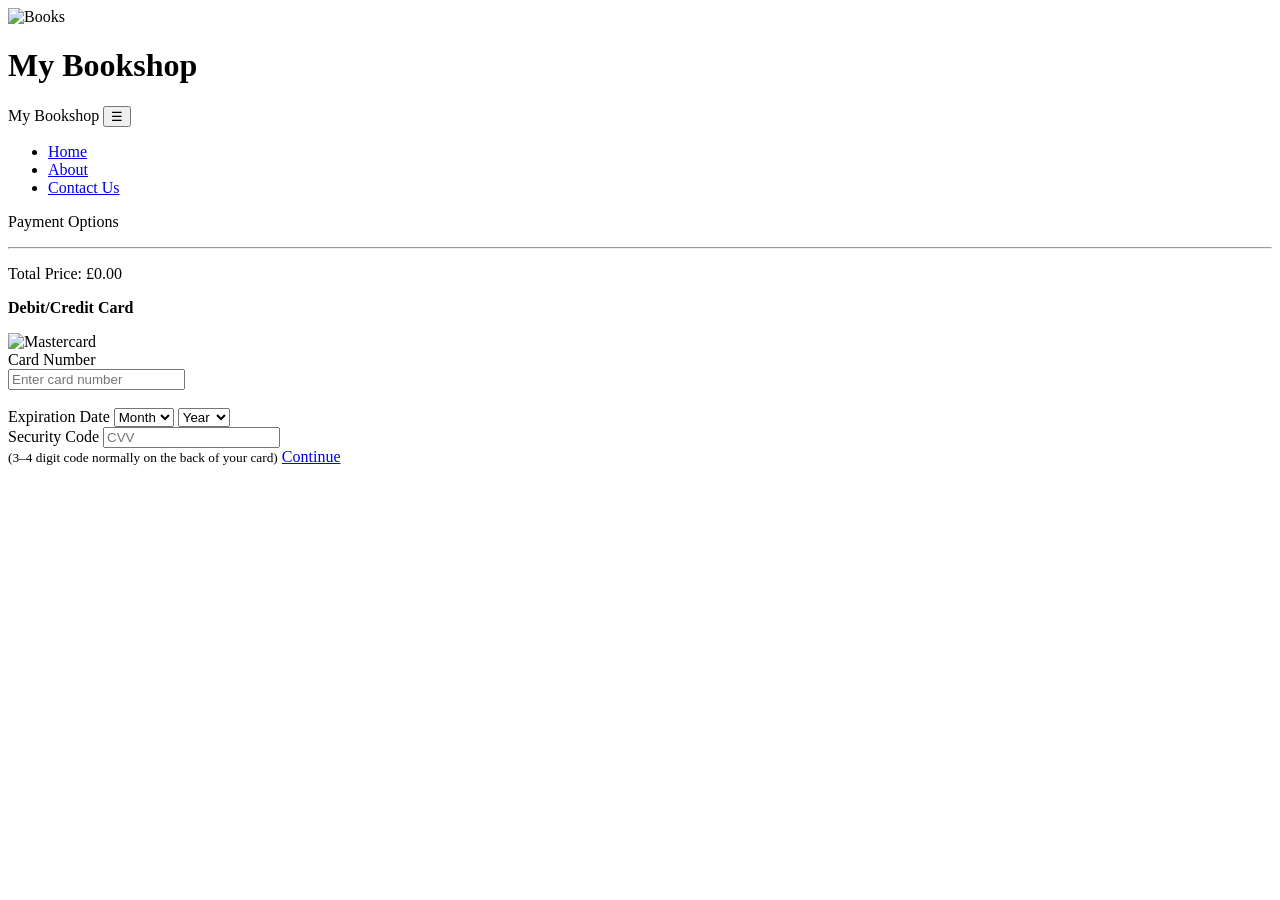
==== pay.html @ 26705c70 "Add files via upload" ====
<!DOCTYPE html>
<html lang=“en”>
    <head>
        <title> Pay </title>
        <link rel="stylesheet" href="css/style.css" />
    </head>
    <body>
        <div class="header">
            <img id="bookImage" src="image/books.png" alt="Books">
            <h1>My Bookshop</h1>
        </div>
        <nav id="navigation">
            <div class="navHeader">
                <span class="navTitle">My Bookshop</span>
                <button class="navToggle" onclick="toggleMenu()">☰</button>
            </div>
            <ul class="navLinks">
                <li><a href="#">Home</a></li>
                <li><a href="#">About</a></li>
                <li><a href="#">Contact Us</a></li>
            </ul>
        </nav>
        <div class="paymentTitle"><p>Payment Options</p></div>
        <hr>
        <div id="cartSummary"></div>
        <p id="totalDisplay">Total Price: £0.00</p>
        <div class="card">
            <div class="content">
                <p><b>Debit/Credit Card</b></p>
            </div>
            <img src="image/mastercard.png" alt="Mastercard">
        </div>
        <div id="cardDetails">
            <div class="detailRow">
                <label for="cardNumber">Card Number</label><br>
                <input type="text" id="cardNumber" name="cardNumber" placeholder="Enter card number"><br><br>
            </div>

            <div class="detailRow">
                <label for="expMonth">Expiration Date</label>
                <select id="expMonth" name="expMonth">
                    <option value="">Month</option>
                    <option value="01">01</option>
                    <option value="02">02</option>
                    <option value="03">03</option>
                    <option value="04">04</option>
                    <option value="05">05</option>
                    <option value="06">06</option>
                    <option value="07">07</option>
                    <option value="08">08</option>
                    <option value="09">09</option>
                    <option value="10">10</option>
                    <option value="11">11</option>
                    <option value="12">12</option>
                </select>
                <select id="expYear" name="expYear">
                    <option value="">Year</option>
                    <option value="2026">2026</option>
                    <option value="2027">2027</option>
                    <option value="2028">2028</option>
                    <option value="2029">2029</option>
                    <option value="2030">2030</option>
                    <option value="2030">2031</option>
                </select>
            </div>
            
            <div class="detailRow">
                <label for="securityCode">Security Code</label>
                <input type="text" id="securityCode" name="securityCode" placeholder="CVV"><br>
            </div>
            <small>(3–4 digit code normally on the back of your card)</small>

            <a href="success.html" class="continueButton" title="View the successful payment and selected book(s)">Continue</a>
        </div>
    <script src="JS/pay.js"></script>
    </body>
</html>
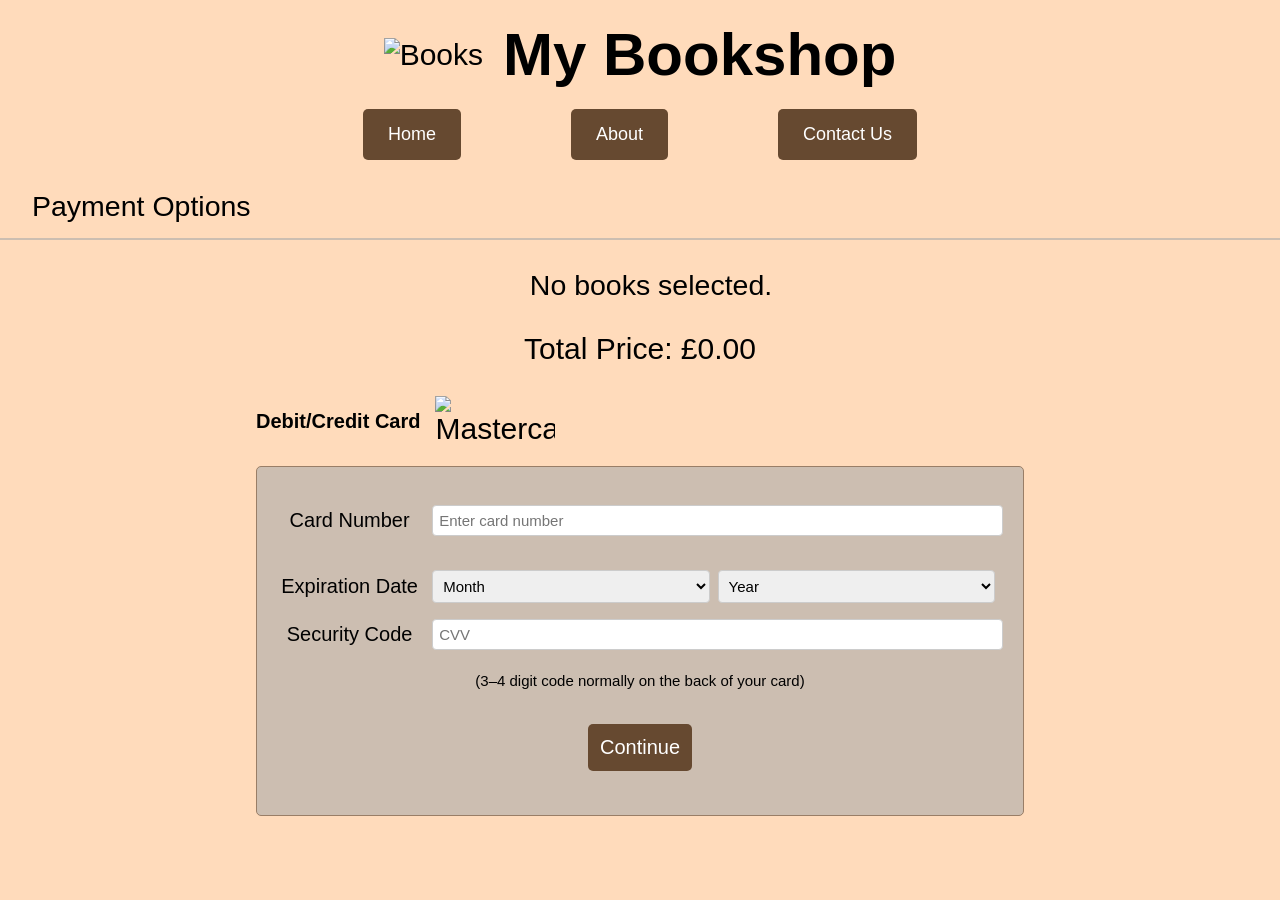
==== commit 75491622: "Update pay.html" ====
--- a/pay.html
+++ b/pay.html
@@ -2,7 +2,7 @@
 <html lang=“en”>
     <head>
         <title> Pay </title>
-        <link rel="stylesheet" href="css/style.css" />
+        <link rel="stylesheet" href="style.css" />
     </head>
     <body>
         <div class="header">
@@ -72,6 +72,6 @@
 
             <a href="success.html" class="continueButton" title="View the successful payment and selected book(s)">Continue</a>
         </div>
-    <script src="JS/pay.js"></script>
+    <script src="pay.js"></script>
     </body>
-</html>+</html>
--- a/style.css
+++ b/style.css
@@ -0,0 +1,379 @@
+body {
+    background-color: #FFDBBB;
+    font-family: Arial;
+    text-align: center;
+    font-size: clamp(20px, 2.5vw, 30px);    
+    margin: 0;
+    padding: 0;
+}
+
+h1 {
+    margin: 0; 
+}
+
+#navigation {
+    width: 70%;
+    margin-left: auto;
+    margin-right: auto;
+}
+
+li {
+    display: inline-flex;
+    align-items: center;
+    justify-content: center;
+    padding: 15px 25px;
+    margin: 0 55px;
+    background-color: #664930;
+    border-radius: 5px;
+}
+
+a {
+    text-decoration: none;
+    font-family: Arial, Helvetica, sans-serif;
+    font-size: large;
+    color: white;
+}
+
+.navHeader {
+    display: none; 
+}
+
+.navLinks {
+    list-style: none;
+    padding: 0 0 20px 0;
+    margin: 0;
+    display: flex;
+    justify-content: center;
+}
+
+@media (max-width: 768px) {
+    #navigation {
+        width: 100%;
+        background-color: #664930;
+    }
+
+    .navHeader {
+        display: flex;
+        justify-content: space-between;
+        align-items: center;
+        padding: 15px 20px;
+        color: white;
+    }
+
+    .navTitle {
+        font-size: 1.2rem;
+        font-weight: bold;
+    }
+
+    .navToggle {
+        background: none;
+        border: none;
+        color: white;
+        font-size: 2rem;
+        cursor: pointer;
+    }
+
+    .navLinks {
+        display: none; 
+        flex-direction: column;
+        padding: 0;
+    }
+
+    .navLinks.active {
+        display: flex; 
+    }
+
+    li {
+        display: block;
+        margin: 0;
+        padding: 15px;
+        border-radius: 0;
+        border-bottom: 1px solid #7d5e42;
+    }
+}
+
+a:hover {
+    text-decoration: underline;
+    color: #997E67;
+}
+
+.header {
+    display: flex;
+    align-items: center;
+    justify-content: center;  
+    padding: 20px;
+}
+
+#bookImage {
+    max-width: 10%; 
+    height: auto;
+    margin-right: 20px;
+}
+
+#bookShelf {
+    display: grid;
+    grid-template-columns: repeat(2, 1fr);         
+    gap: 30px;                
+    padding: 20px;
+}
+
+.book{
+    text-align: center; 
+    display: flex;            
+    flex-direction: row;       
+    align-items: flex-start;
+    gap: 15px;
+    padding: 15px;
+    border-radius: 8px;
+}
+
+.book img {
+    width: 100%;
+    max-width:200px;
+    height: auto;
+}
+
+.book .content {
+    display: flex;
+    flex-direction: column;   
+    align-items: flex-start;     
+    text-align: left;   
+    gap: 10px;    
+}
+
+.book p {
+    font-size: clamp(1rem, 2.5vw, 1.25rem);
+    line-height: 1.5;           
+    margin: 0;
+}
+
+.book .price {          
+    font-weight: bold;
+    text-align: center;
+    display: block;
+    margin: 0 auto;
+}
+
+.payButton {
+    margin-top: 25px;
+    padding: 1rem 2rem;
+    background-color: #664930;
+    color: white;
+    border: none;
+    border-radius: 5px;
+    cursor: pointer;
+    font-size: clamp(1rem, 2.5vw, 1.25rem);
+    width: auto; 
+    align-self: center;    
+}
+
+.payButton:hover {
+    text-decoration: underline;
+    color: #997E67;
+}
+
+#cartActions {
+    display: flex;
+    flex-direction: column;
+    align-items: center;
+    margin-bottom: 20px;
+}
+
+#cartActions p {
+    margin-bottom: 4px;
+}
+
+.styledCheckbox {
+    display: inline-flex;
+    align-items: center;
+    justify-content: center;
+    margin-top: 20px;
+    padding: 0.6rem 1.3rem;
+    background-color: #664930;
+    color: white;
+    border-radius: 5px;
+    cursor: pointer;
+    font-size: clamp(1rem, 2.5vw, 1.25rem);
+    gap: 10px;
+    align-self: center;    
+}
+
+.styledCheckbox input[type="checkbox"] {
+    width: 20px;
+    height: 20px;
+    accent-color: white;
+    cursor: pointer;
+}
+
+.styledCheckbox:hover {
+    text-decoration: underline;
+    color: #997E67;
+}
+
+@media (max-width: 768px) {
+  #bookShelf {
+    grid-template-columns: 1fr;
+    gap: 15px;
+  }
+
+  .book {
+    padding: 10px;
+  }
+
+  .book img {
+    max-width: 165px;
+  }
+}
+
+@media (max-width: 768px) {
+  #bookShelf {
+    grid-template-columns: 1fr;
+  }
+}
+
+.card {
+    display: flex;
+    align-items: center;     
+    justify-content: flex-start; 
+    gap: 15px;
+    padding-left: 20%;
+    padding-right: 20%;
+}
+
+@media (max-width: 768px) {
+  .card {
+    padding-left: 10%;
+    padding-right: 10%;
+  }
+}
+
+.card img {
+    width: 120px;
+    height: auto;
+}
+
+.card .content {
+    text-align: left;
+}
+
+.card p {
+    font-size: 15pt;    
+    line-height: 1.5;           
+    margin: 0;
+}
+
+hr {
+    border: none;         
+    height: 2px;     
+    background-color: #CCBEB1;
+}
+
+.paymentTitle p {
+    text-align: left;
+    margin: 10px; 
+    font-size: 0.95em;  
+    margin-left: 2.5%;
+}
+
+@media (max-width: 768px) {
+    .paymentTitle p {
+        margin: 2.5%;          
+    }
+}
+
+#cartSummary {
+    text-align: center;
+    margin: 10px; 
+    font-size: 0.95em;  
+    margin-left: 2.5%;
+}
+
+@media (max-width: 768px) {
+    #cartSummary {
+        margin: 2.5%;          
+    }
+}
+
+#bookSummary {
+    text-align: center;
+    margin: 10px; 
+    font-size: 0.95em;  
+    margin-left: 2.5%;
+}
+
+@media (max-width: 768px) {
+    #bookSummary {
+        margin: 2.5%;          
+    }
+}
+
+#cardDetails {
+    border: 1px solid #997E67;  
+    border-radius: 5px;   
+    padding: 20px;           
+    background-color: #CCBEB1;
+    width: 60%;           
+    margin: 20px auto;
+    box-sizing: border-box; 
+    min-height: 350px;
+}
+
+@media (max-width: 768px) {
+    #cardDetails {
+        width: 80%;           
+    }
+}
+
+.detailRow {
+    display: flex;
+    justify-content: flex-start; 
+    align-items: center;   
+    margin-bottom: 15px;   
+}
+
+.detailRow label {
+    flex: 0 0 20%; 
+    font-size: 20px;      
+    margin-right: 10px;    
+}
+
+.detailRow input, .detailRow select {
+    flex: 1; 
+    padding: 6px;
+    border: 1px solid #ccc;
+    border-radius: 4px;
+    font-size: 15px; 
+    margin: 0; 
+}
+
+.detailRow select {
+    margin-right: 8px;
+}
+
+#cardDetails small {
+    font-size: 15px;
+    display: block; 
+    margin-top: 20px; 
+    margin-bottom: 20px; 
+}
+
+.continueButton {
+    margin-top: 15px;
+    padding: 12px;
+    background-color: #664930;
+    color: white;
+    border: none;
+    border-radius: 5px;
+    cursor: pointer;
+    font-size: 15pt;
+    width: auto; 
+    align-self: center;  
+    text-align: center;
+    display: inline-block;
+}
+
+.continueButton:hover {
+    text-decoration: underline;
+    color: #997E67;
+}
+
